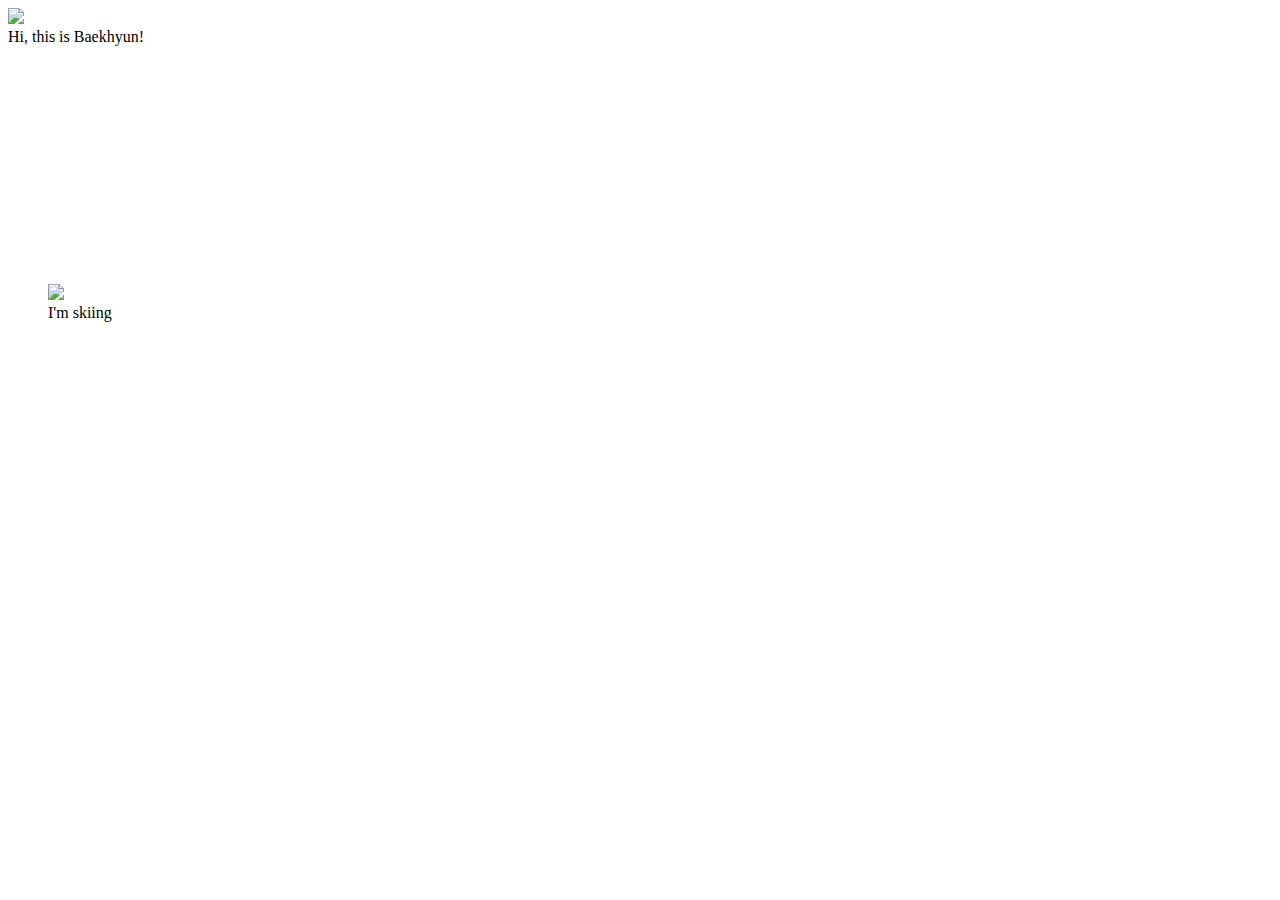
==== index.html @ fe81a07f "Create index.html" ====
<!doctype html>
<html lang="en">
<head>
<meta charset="utf-8">
<meta name="viewport" content="width=device-width, initial-scale=1">
<title>Responsive Images</title>
<style>
.resp {
   /* height: 100vh; */
   width: 100vw;
   max-width: 100%;
   /* width: 100vmin;
   height: 100vmin; */
}

.imagespot {
  width: 640px;
  height: 240px;  /* exact dimension of image */
  background: #ffffff url(theimage.jpg) top left no-repeat;
}

</style>
</head>
<body>
    <img class="resp" src="baek2.jpg">
    <picture>
        <source media="(min-width: 650px)" srcset="baek3.jpg">
        <!-- <source media="(min-width: 465px)" srcset="kitten-medium.png"> -->
        <!-- <img src="kitten-small.png" alt="Cute kitten"> -->
    </picture>

    <div class="imagespot">
        Hi, this is Baekhyun!
    </div>
      
    <!-- .imagespot {
        width: 640px;
        height: 240px;  /* exact dimension of image */
        background: #ffffff url(theimage.jpg) top left no-repeat;
    } -->

    <figure class="imagespot">
        <img src="baek3.jpg" class="gambar">
        <figcaption>I'm skiing</figcaption>
    </figure>

    <!-- <svg width="100" height="100">
        <circle cx="50" cy="50" r="40" stroke="green" stroke-width="2" fill="yellow">
        Sorry, your browser does not support inline SVG.
    </svg> -->
      

</body>
</html>
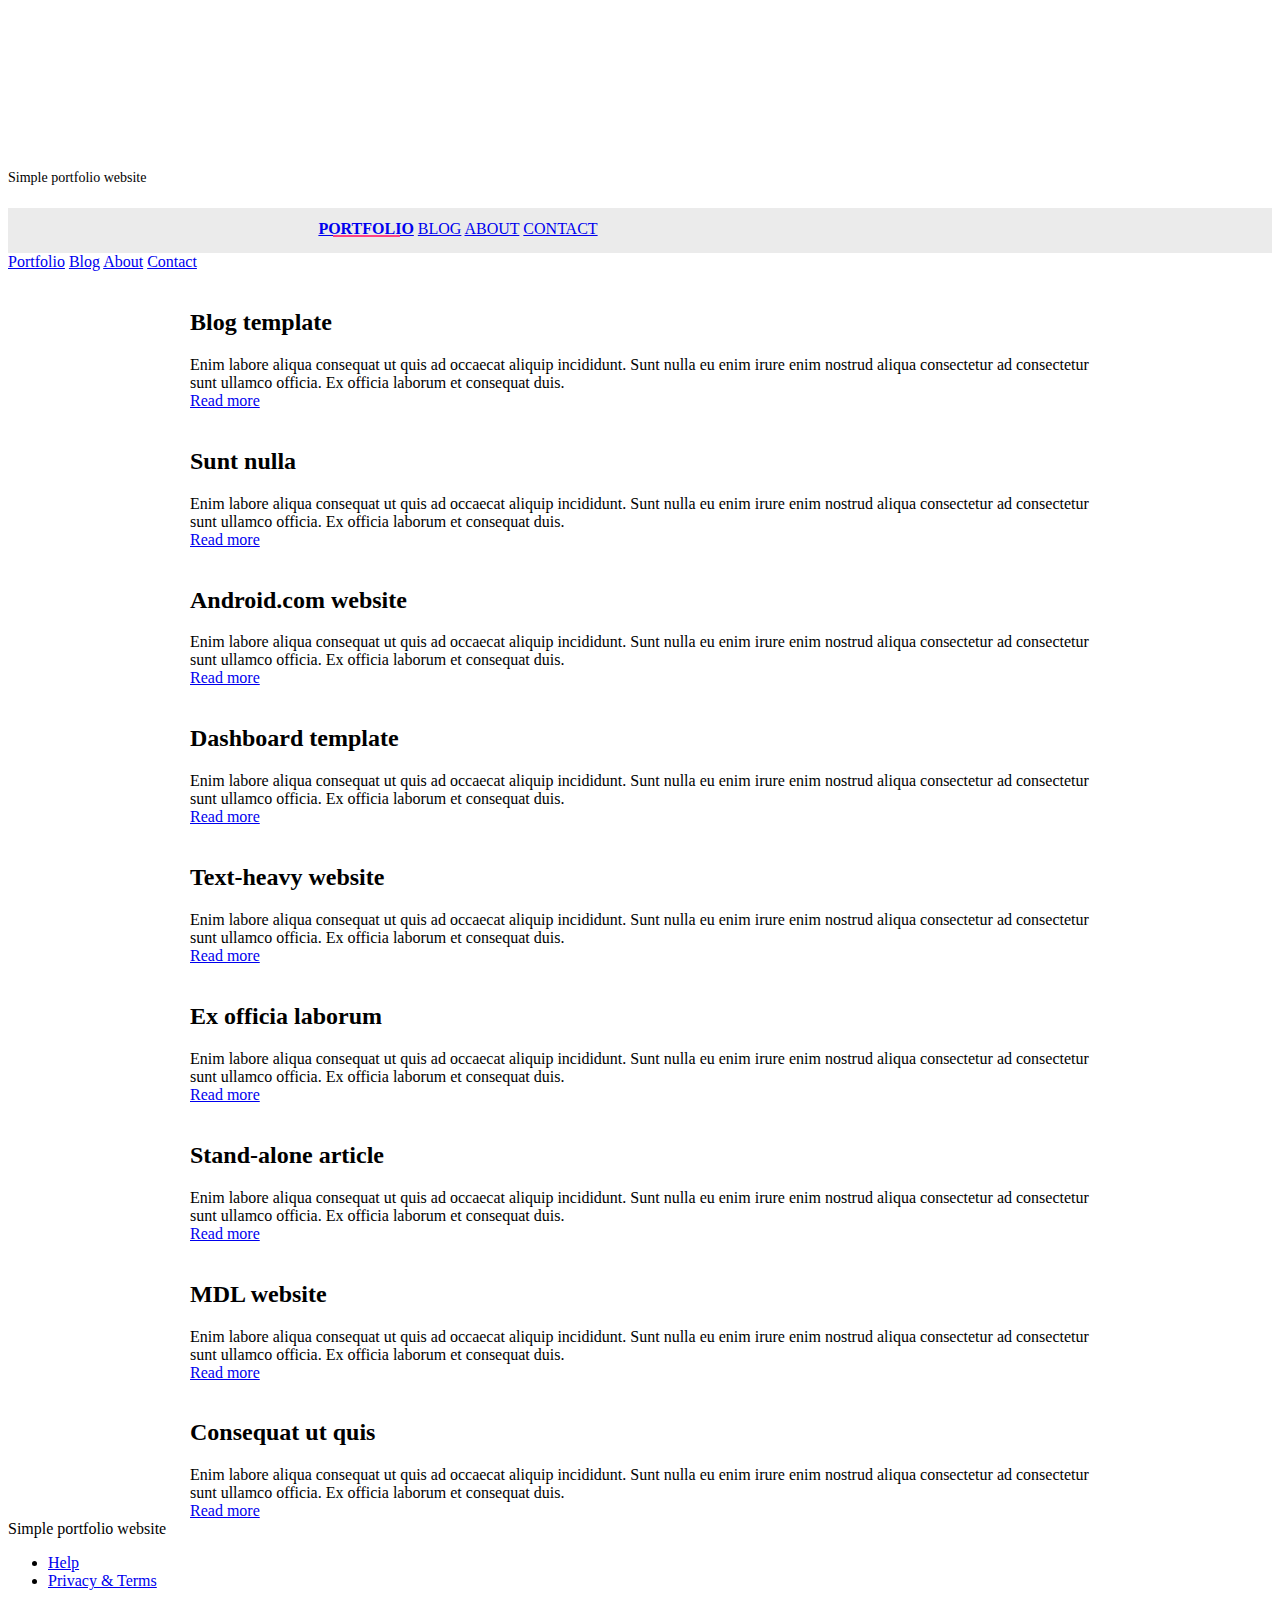
==== commit e7ae6c42: "Add files via upload" ====
--- a/index.html
+++ b/index.html
@@ -1,54 +1,213 @@
 <!doctype html>
+<!--
+  Material Design Lite
+  Copyright 2015 Google Inc. All rights reserved.
+
+  Licensed under the Apache License, Version 2.0 (the "License");
+  you may not use this file except in compliance with the License.
+  You may obtain a copy of the License at
+
+      https://www.apache.org/licenses/LICENSE-2.0
+
+  Unless required by applicable law or agreed to in writing, software
+  distributed under the License is distributed on an "AS IS" BASIS,
+  WITHOUT WARRANTIES OR CONDITIONS OF ANY KIND, either express or implied.
+  See the License for the specific language governing permissions and
+  limitations under the License
+-->
 <html lang="en">
+
 <head>
-<meta charset="utf-8">
-<meta name="viewport" content="width=device-width, initial-scale=1">
-<title>Responsive Images</title>
-<style>
-.resp {
-   /* height: 100vh; */
-   width: 100vw;
-   max-width: 100%;
-   /* width: 100vmin;
-   height: 100vmin; */
-}
-
-.imagespot {
-  width: 640px;
-  height: 240px;  /* exact dimension of image */
-  background: #ffffff url(theimage.jpg) top left no-repeat;
-}
-
-</style>
+    <meta charset="utf-8">
+    <meta http-equiv="X-UA-Compatible" content="IE=edge">
+    <meta name="description" content="A portfolio template that uses Material Design Lite.">
+    <meta name="viewport" content="width=device-width, initial-scale=1.0, minimum-scale=1.0">
+    <meta name="theme-color" content="#f69435">
+    <title>MDL-Static Website</title>
+    <link rel="stylesheet" href="https://fonts.googleapis.com/css?family=Roboto:regular,bold,italic,thin,light,bolditalic,black,medium&amp;lang=en">
+    <link rel="stylesheet" href="https://code.getmdl.io/1.3.0/material.grey-pink.min.css" />
+    <link rel="stylesheet" href="styles.css" />
+
+
+    <link rel="stylesheet" href="https://fonts.googleapis.com/icon?family=Material+Icons">
+    <link rel="manifest" href="/manifest.json">
 </head>
+
 <body>
-    <img class="resp" src="baek2.jpg">
-    <picture>
-        <source media="(min-width: 650px)" srcset="baek3.jpg">
-        <!-- <source media="(min-width: 465px)" srcset="kitten-medium.png"> -->
-        <!-- <img src="kitten-small.png" alt="Cute kitten"> -->
-    </picture>
-
-    <div class="imagespot">
-        Hi, this is Baekhyun!
+    <div class="mdl-layout mdl-js-layout mdl-layout--fixed-header">
+        <header class="mdl-layout__header mdl-layout__header--waterfall portfolio-header">
+            <div class="mdl-layout__header-row portfolio-logo-row">
+                <span class="mdl-layout__title">
+                    <div class="portfolio-logo"></div>
+                    <span class="mdl-layout__title">Simple portfolio website</span>
+                </span>
+            </div>
+            <div class="mdl-layout__header-row portfolio-navigation-row mdl-layout--large-screen-only">
+                <nav class="mdl-navigation mdl-typography--body-1-force-preferred-font">
+                    <a class="mdl-navigation__link is-active" href="index.html">Portfolio</a>
+                    <a class="mdl-navigation__link" href="blog.html">Blog</a>
+                    <a class="mdl-navigation__link" href="about.html">About</a>
+                    <a class="mdl-navigation__link" href="contact.html">Contact</a>
+                </nav>
+            </div>
+        </header>
+        <div class="mdl-layout__drawer mdl-layout--small-screen-only">
+            <nav class="mdl-navigation mdl-typography--body-1-force-preferred-font">
+                <a class="mdl-navigation__link is-active" href="index.html">Portfolio</a>
+                <a class="mdl-navigation__link" href="blog.html">Blog</a>
+                <a class="mdl-navigation__link" href="about.html">About</a>
+                <a class="mdl-navigation__link" href="contact.html">Contact</a>
+            </nav>
+        </div>
+        <main class="mdl-layout__content">
+            <div class="mdl-grid portfolio-max-width">
+                <div class="mdl-cell mdl-card mdl-shadow--4dp portfolio-card">
+                    <div class="mdl-card__media">
+                        <img class="article-image" src=" images/example-work01.jpg" border="0" alt="">
+                    </div>
+                    <div class="mdl-card__title">
+                        <h2 class="mdl-card__title-text">Blog template</h2>
+                    </div>
+                    <div class="mdl-card__supporting-text">
+                        Enim labore aliqua consequat ut quis ad occaecat aliquip incididunt. Sunt nulla eu enim irure enim nostrud aliqua consectetur ad consectetur sunt ullamco officia. Ex officia laborum et consequat duis.
+                    </div>
+                    <div class="mdl-card__actions mdl-card--border">
+                        <a class="mdl-button mdl-button--colored mdl-js-button mdl-js-ripple-effect mdl-button--accent" href="portfolio-example01.html">Read more</a>
+                    </div>
+                </div>
+                <div class="mdl-cell mdl-card mdl-shadow--4dp portfolio-card">
+                    <div class="mdl-card__media">
+                        <img class="article-image" src=" images/example-work07.jpg" border="0" alt="">
+                    </div>
+                    <div class="mdl-card__title">
+                        <h2 class="mdl-card__title-text">Sunt nulla</h2>
+                    </div>
+                    <div class="mdl-card__supporting-text">
+                        Enim labore aliqua consequat ut quis ad occaecat aliquip incididunt. Sunt nulla eu enim irure enim nostrud aliqua consectetur ad consectetur sunt ullamco officia. Ex officia laborum et consequat duis.
+                    </div>
+                    <div class="mdl-card__actions mdl-card--border">
+                        <a class="mdl-button mdl-button--colored mdl-js-button mdl-js-ripple-effect mdl-button--accent" href="portfolio-example01.html">Read more</a>
+                    </div>
+                </div>
+                <div class="mdl-cell mdl-card mdl-shadow--4dp portfolio-card">
+                    <div class="mdl-card__media">
+                        <img class="article-image" src=" images/example-work02.jpg" border="0" alt="">
+                    </div>
+                    <div class="mdl-card__title">
+                        <h2 class="mdl-card__title-text">Android.com website</h2>
+                    </div>
+                    <div class="mdl-card__supporting-text">
+                        Enim labore aliqua consequat ut quis ad occaecat aliquip incididunt. Sunt nulla eu enim irure enim nostrud aliqua consectetur ad consectetur sunt ullamco officia. Ex officia laborum et consequat duis.
+                    </div>
+                    <div class="mdl-card__actions mdl-card--border">
+                        <a class="mdl-button mdl-button--colored mdl-js-button mdl-js-ripple-effect mdl-button--accent" href="portfolio-example01.html">Read more</a>
+                    </div>
+                </div>
+                <div class="mdl-cell mdl-card mdl-shadow--4dp portfolio-card">
+                    <div class="mdl-card__media">
+                        <img class="article-image" src=" images/example-work03.jpg" border="0" alt="">
+                    </div>
+                    <div class="mdl-card__title">
+                        <h2 class="mdl-card__title-text">Dashboard template</h2>
+                    </div>
+                    <div class="mdl-card__supporting-text">
+                        Enim labore aliqua consequat ut quis ad occaecat aliquip incididunt. Sunt nulla eu enim irure enim nostrud aliqua consectetur ad consectetur sunt ullamco officia. Ex officia laborum et consequat duis.
+                    </div>
+                    <div class="mdl-card__actions mdl-card--border">
+                        <a class="mdl-button mdl-button--colored mdl-js-button mdl-js-ripple-effect mdl-button--accent" href="portfolio-example01.html">Read more</a>
+                    </div>
+                </div>
+                <div class="mdl-cell mdl-card mdl-shadow--4dp portfolio-card">
+                    <div class="mdl-card__media">
+                        <img class="article-image" src=" images/example-work04.jpg" border="0" alt="">
+                    </div>
+                    <div class="mdl-card__title">
+                        <h2 class="mdl-card__title-text">Text-heavy website</h2>
+                    </div>
+                    <div class="mdl-card__supporting-text">
+                        Enim labore aliqua consequat ut quis ad occaecat aliquip incididunt. Sunt nulla eu enim irure enim nostrud aliqua consectetur ad consectetur sunt ullamco officia. Ex officia laborum et consequat duis.
+                    </div>
+                    <div class="mdl-card__actions mdl-card--border">
+                        <a class="mdl-button mdl-button--colored mdl-js-button mdl-js-ripple-effect mdl-button--accent" href="portfolio-example01.html">Read more</a>
+                    </div>
+                </div>
+                <div class="mdl-cell mdl-card mdl-shadow--4dp portfolio-card">
+                    <div class="mdl-card__media">
+                        <img class="article-image" src=" images/example-work08.jpg" border="0" alt="">
+                    </div>
+                    <div class="mdl-card__title">
+                        <h2 class="mdl-card__title-text">Ex officia laborum</h2>
+                    </div>
+                    <div class="mdl-card__supporting-text">
+                        Enim labore aliqua consequat ut quis ad occaecat aliquip incididunt. Sunt nulla eu enim irure enim nostrud aliqua consectetur ad consectetur sunt ullamco officia. Ex officia laborum et consequat duis.
+                    </div>
+                    <div class="mdl-card__actions mdl-card--border">
+                        <a class="mdl-button mdl-button--colored mdl-js-button mdl-js-ripple-effect mdl-button--accent" href="portfolio-example01.html">Read more</a>
+                    </div>
+                </div>
+                <div class="mdl-cell mdl-card mdl-shadow--4dp portfolio-card">
+                    <div class="mdl-card__media">
+                        <img class="article-image" src=" images/example-work05.jpg" border="0" alt="">
+                    </div>
+                    <div class="mdl-card__title">
+                        <h2 class="mdl-card__title-text">Stand-alone article</h2>
+                    </div>
+                    <div class="mdl-card__supporting-text">
+                        Enim labore aliqua consequat ut quis ad occaecat aliquip incididunt. Sunt nulla eu enim irure enim nostrud aliqua consectetur ad consectetur sunt ullamco officia. Ex officia laborum et consequat duis.
+                    </div>
+                    <div class="mdl-card__actions mdl-card--border">
+                        <a class="mdl-button mdl-button--colored mdl-js-button mdl-js-ripple-effect mdl-button--accent" href="portfolio-example01.html">Read more</a>
+                    </div>
+                </div>
+                <div class="mdl-cell mdl-card mdl-shadow--4dp portfolio-card">
+                    <div class="mdl-card__media">
+                        <img class="article-image" src=" images/example-work06.jpg" border="0" alt="">
+                    </div>
+                    <div class="mdl-card__title">
+                        <h2 class="mdl-card__title-text">MDL website</h2>
+                    </div>
+                    <div class="mdl-card__supporting-text">
+                        Enim labore aliqua consequat ut quis ad occaecat aliquip incididunt. Sunt nulla eu enim irure enim nostrud aliqua consectetur ad consectetur sunt ullamco officia. Ex officia laborum et consequat duis.
+                    </div>
+                    <div class="mdl-card__actions mdl-card--border">
+                        <a class="mdl-button mdl-button--colored mdl-js-button mdl-js-ripple-effect mdl-button--accent" href="portfolio-example01.html">Read more</a>
+                    </div>
+                </div>
+                <div class="mdl-cell mdl-card mdl-shadow--4dp portfolio-card">
+                    <div class="mdl-card__media">
+                        <img class="article-image" src=" images/example-work09.jpg" border="0" alt="">
+                    </div>
+                    <div class="mdl-card__title">
+                        <h2 class="mdl-card__title-text">Consequat ut quis</h2>
+                    </div>
+                    <div class="mdl-card__supporting-text">
+                        Enim labore aliqua consequat ut quis ad occaecat aliquip incididunt. Sunt nulla eu enim irure enim nostrud aliqua consectetur ad consectetur sunt ullamco officia. Ex officia laborum et consequat duis.
+                    </div>
+                    <div class="mdl-card__actions mdl-card--border">
+                        <a class="mdl-button mdl-button--colored mdl-js-button mdl-js-ripple-effect mdl-button--accent" href="portfolio-example01.html">Read more</a>
+                    </div>
+                </div>
+            </div>
+            <footer class="mdl-mini-footer">
+                <div class="mdl-mini-footer__left-section">
+                    <div class="mdl-logo">Simple portfolio website</div>
+                </div>
+                <div class="mdl-mini-footer__right-section">
+                    <ul class="mdl-mini-footer__link-list">
+                        <li><a href="#">Help</a></li>
+                        <li><a href="#">Privacy & Terms</a></li>
+                    </ul>
+                </div>
+            </footer>
+        </main>
     </div>
+    <script src="/src/js/app.js"></script>
+    <!-- <script>
+        if ('serviceWorker' in navigator) {
+          navigator.serviceWorker.register('/service-worker.js');
+        }
+      </script> -->
       
-    <!-- .imagespot {
-        width: 640px;
-        height: 240px;  /* exact dimension of image */
-        background: #ffffff url(theimage.jpg) top left no-repeat;
-    } -->
-
-    <figure class="imagespot">
-        <img src="baek3.jpg" class="gambar">
-        <figcaption>I'm skiing</figcaption>
-    </figure>
-
-    <!-- <svg width="100" height="100">
-        <circle cx="50" cy="50" r="40" stroke="green" stroke-width="2" fill="yellow">
-        Sorry, your browser does not support inline SVG.
-    </svg> -->
-      
-
 </body>
+
 </html>
--- a/styles.css
+++ b/styles.css
@@ -0,0 +1,184 @@
+.portfolio-header {
+  position: relative;
+  background-image: url(images/header-bg.jpg);
+}
+
+.portfolio-header .mdl-layout__header-row {
+  padding: 0;
+  -webkit-justify-content: center;
+      -ms-flex-pack: center;
+          justify-content: center;
+}
+
+.mdl-layout__title {
+  font-size: 14px;
+  text-align: center;
+  font-weight: 300;
+}
+
+.is-compact .mdl-layout__title span {
+  display: none;
+}
+
+.portfolio-logo-row {
+  min-height: 200px;
+}
+
+.is-compact .portfolio-logo-row {
+  min-height: auto;
+}
+
+.portfolio-logo {
+  background: url(images/logo.png) 50% no-repeat;
+  background-size: cover;
+  height: 150px;
+  width: 150px;
+  margin: auto auto 10px;
+}
+
+.is-compact .portfolio-logo {
+  height: 50px;
+  width: 50px;
+  margin-top: 7px;
+}
+
+.portfolio-navigation-row {
+  background-color: rgba(0, 0, 0, 0.08);
+  text-transform: uppercase;
+  height: 45px;
+}
+
+.portfolio-navigation-row  .mdl-navigation {
+  text-align: center;
+  max-width: 900px;
+  width: 100%;
+}
+
+.portfolio-navigation-row .mdl-navigation__link {
+  -webkit-flex: 1;
+      -ms-flex: 1;
+          flex: 1;
+  line-height: 42px;
+}
+
+.portfolio-header .mdl-layout__drawer-button {
+    background-color: rgba(197, 197, 197, 0.44);
+}
+
+.portfolio-navigation-row .is-active {
+  position: relative;
+  font-weight: bold;
+}
+
+.portfolio-navigation-row .is-active:after {
+  content: "";
+  width: 70%;
+  height: 2px;
+  display: block;
+  position: absolute;
+  bottom: 0;
+  left: 0;
+  background-color: rgb(255,64,129);
+  left: 15%;
+}
+
+.portfolio-card .mdl-card__title {
+  padding-bottom: 0;
+}
+
+.portfolio-blog-card-full-bg {
+  background: url(images/example-blog03.jpg) center / cover;
+}
+
+.portfolio-blog-card-event-bg {
+  background: url(images/example-blog05.jpg) center / cover;
+}
+
+.portfolio-blog-card-strip-bg {
+  background: url(images/example-blog06.jpg) center / cover;
+}
+
+.portfolio-blog-card-compact .mdl-card__title {
+  padding-bottom: 0;
+}
+
+.portfolio-blog-card-bg > .mdl-card__actions {
+  height: 52px;
+  padding: 16px;
+  background: rgba(0, 0, 0, 0.2);
+}
+
+img.article-image {
+  width: 100%;
+  height: auto;
+}
+
+.portfolio-max-width {
+  max-width: 900px;
+  margin: auto;
+}
+
+.portfolio-copy {
+  max-width: 700px;
+}
+
+.no-padding {
+  padding: 0;
+}
+
+.no-left-padding{
+  padding-left: 0;
+}
+
+.no-bottom-padding {
+  padding-bottom: 0;
+}
+
+.padding-top {
+  padding: 10px 0 0;
+}
+
+.portfolio-share-btn {
+  position: relative;
+  float: right;
+  top: -4px;
+}
+
+.demo-card-event > .mdl-card__actions {
+    -webkit-align-items: center;
+        -ms-flex-align: center;
+            align-items: center;
+    box-sizing: border-box;
+    display: -webkit-flex;
+    display: -ms-flexbox;
+    display: flex;
+}
+
+.portfolio-contact .mdl-textfield {
+  width: 100%;
+}
+
+.portfolio-contact form {
+  max-width: 550px;
+  margin: auto;
+}
+
+.start-over button {
+  background-color: #fa923f;
+  border: 1px solid #fa923f;
+  -webkit-box-shadow: 2px 2px 2px #ccc;
+  -moz-box-shadow: 2px 2px 2px #ccc;
+  box-shadow: 2px 2px 2px #ccc;
+  padding: 5px;
+  color: white;
+  opacity: 0;
+  cursor: pointer;
+  outline: none;
+}
+
+
+footer {
+  background-image: url(images/footer-background.png);
+  background-size: cover;
+}
+
